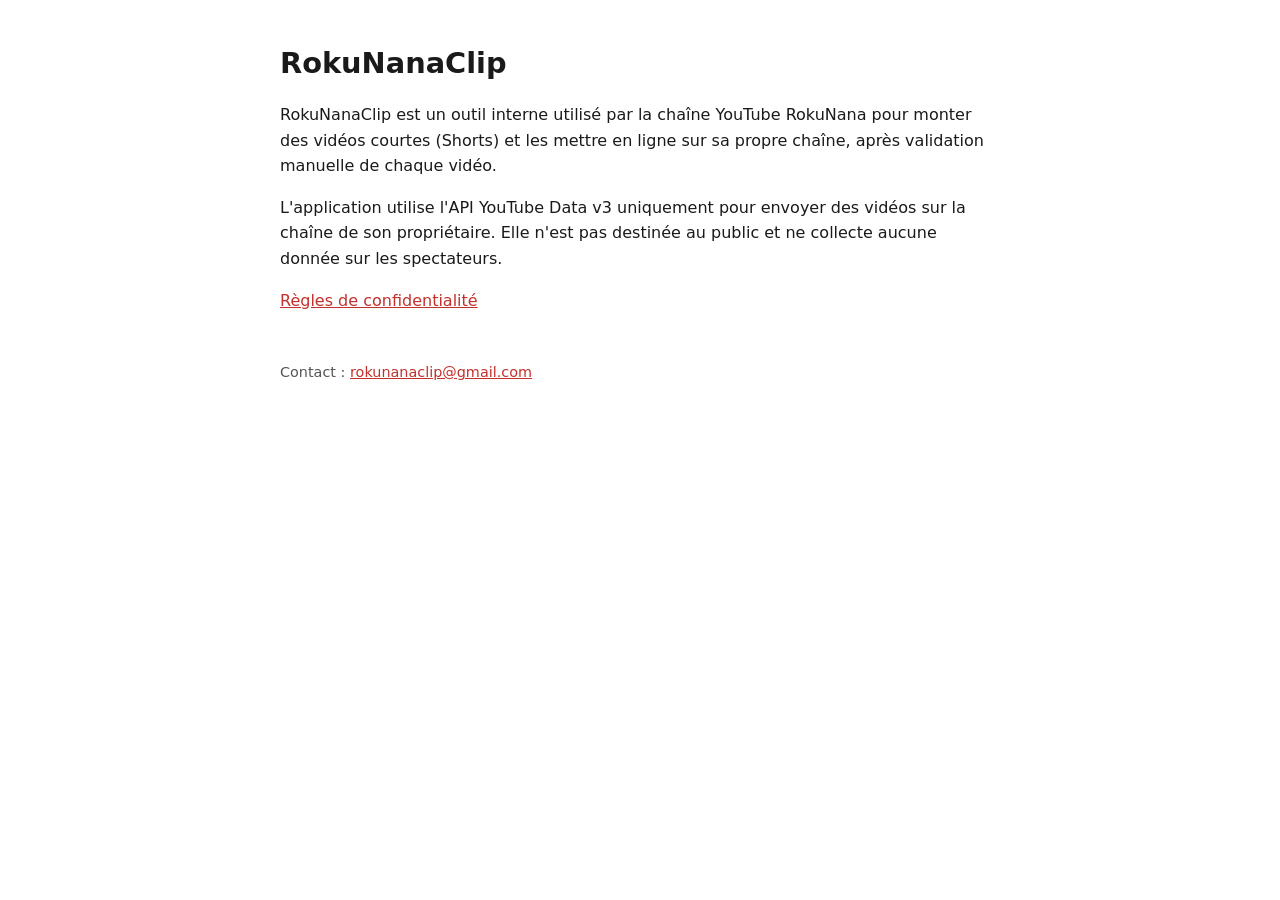
==== index.html @ c2d475ef "Home and privacy pages for the RokuNanaClip OAuth consent screen Co-Authored-By: Claude Opus 5.5 <no" ====
<!doctype html>
<html lang="fr"><head><meta charset="utf-8"><meta name="viewport" content="width=device-width,initial-scale=1">
<title>RokuNanaClip</title><link rel="stylesheet" href="style.css"></head>
<body><main>
<h1>RokuNanaClip</h1>
<p>RokuNanaClip est un outil interne utilisé par la chaîne YouTube RokuNana pour monter des vidéos courtes (Shorts) et les mettre en ligne sur sa propre chaîne, après validation manuelle de chaque vidéo.</p>
<p>L'application utilise l'API YouTube Data v3 uniquement pour envoyer des vidéos sur la chaîne de son propriétaire. Elle n'est pas destinée au public et ne collecte aucune donnée sur les spectateurs.</p>
<p><a href="privacy.html">Règles de confidentialité</a></p>
<footer>Contact : <a href="mailto:rokunanaclip@gmail.com">rokunanaclip@gmail.com</a></footer>
</main></body></html>
---- style.css ----
:root{--bg:#fff;--fg:#1a1a1a;--muted:#555;--accent:#c4302b}
@media (prefers-color-scheme:dark){:root{--bg:#141414;--fg:#eee;--muted:#aaa;--accent:#ff5c55}}
body{margin:0;background:var(--bg);color:var(--fg);font:16px/1.6 system-ui,-apple-system,Segoe UI,Roboto,sans-serif}
main{max-width:720px;margin:0 auto;padding:40px 16px}
h1{font-size:1.8rem;margin:0 0 .5rem}h2{font-size:1.15rem;margin-top:2rem}
a{color:var(--accent)}p.muted,footer{color:var(--muted)}footer{margin-top:3rem;font-size:.9rem}
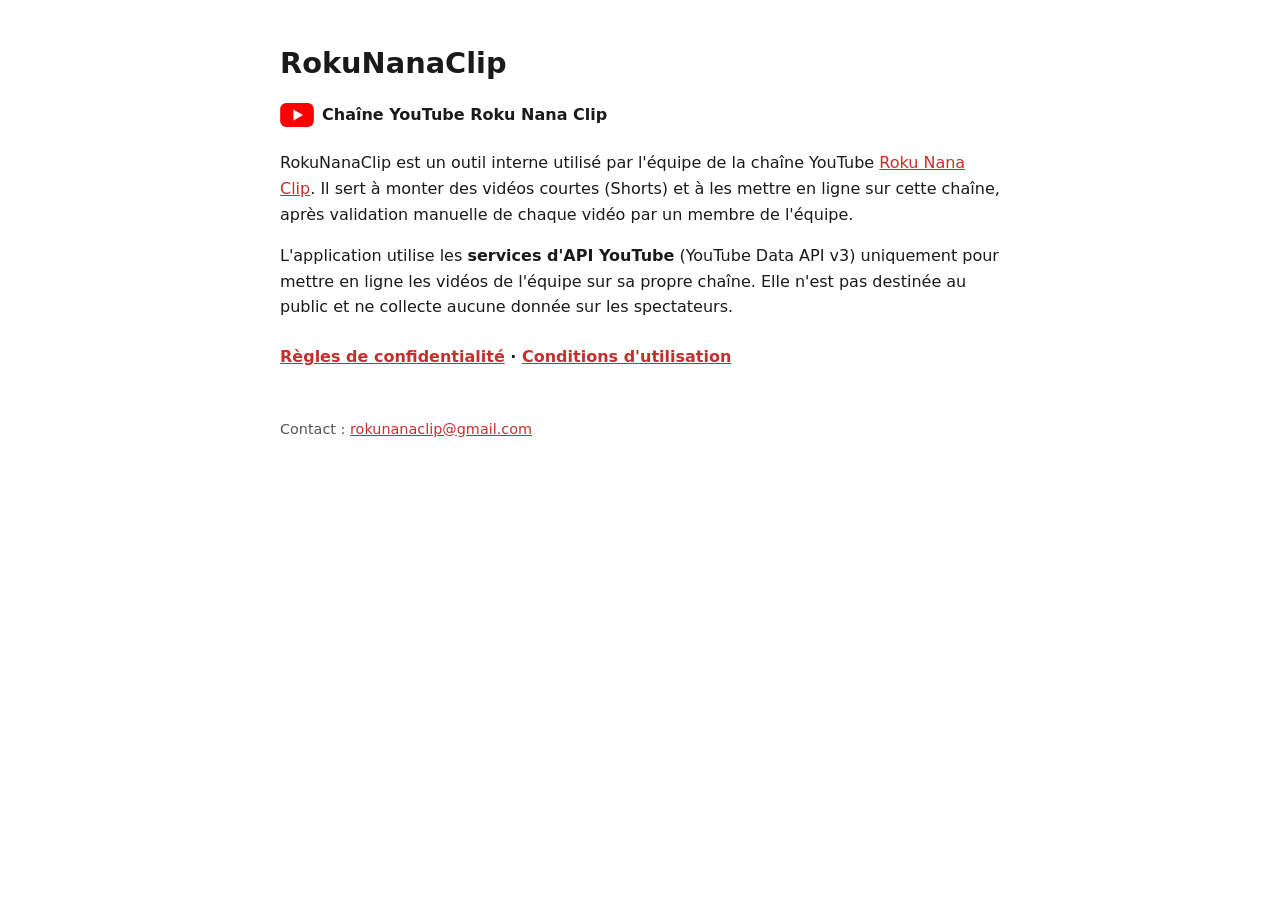
==== commit 57c9a397: "Privacy: YouTube API Services, Google privacy link, revocation, deletion; add terms page; YouTube li" ====
--- a/index.html
+++ b/index.html
@@ -3,8 +3,9 @@
 <title>RokuNanaClip</title><link rel="stylesheet" href="style.css"></head>
 <body><main>
 <h1>RokuNanaClip</h1>
-<p>RokuNanaClip est un outil interne utilisé par la chaîne YouTube RokuNana pour monter des vidéos courtes (Shorts) et les mettre en ligne sur sa propre chaîne, après validation manuelle de chaque vidéo.</p>
-<p>L'application utilise l'API YouTube Data v3 uniquement pour envoyer des vidéos sur la chaîne de son propriétaire. Elle n'est pas destinée au public et ne collecte aucune donnée sur les spectateurs.</p>
-<p><a href="privacy.html">Règles de confidentialité</a></p>
+<p class="yt"><a href="https://www.youtube.com/@rokunanaclip"><svg class="ytlogo" viewBox="0 0 28 20" aria-hidden="true"><rect width="28" height="20" rx="5" fill="#FF0000"/><path d="M11 5.5v9l8-4.5z" fill="#fff"/></svg> Chaîne YouTube Roku Nana Clip</a></p>
+<p>RokuNanaClip est un outil interne utilisé par l'équipe de la chaîne YouTube <a href="https://www.youtube.com/@rokunanaclip">Roku Nana Clip</a>. Il sert à monter des vidéos courtes (Shorts) et à les mettre en ligne sur cette chaîne, après validation manuelle de chaque vidéo par un membre de l'équipe.</p>
+<p>L'application utilise les <strong>services d'API YouTube</strong> (YouTube Data API v3) uniquement pour mettre en ligne les vidéos de l'équipe sur sa propre chaîne. Elle n'est pas destinée au public et ne collecte aucune donnée sur les spectateurs.</p>
+<nav class="links"><a href="privacy.html">Règles de confidentialité</a> · <a href="terms.html">Conditions d'utilisation</a></nav>
 <footer>Contact : <a href="mailto:rokunanaclip@gmail.com">rokunanaclip@gmail.com</a></footer>
 </main></body></html>
--- a/style.css
+++ b/style.css
@@ -4,3 +4,7 @@
 main{max-width:720px;margin:0 auto;padding:40px 16px}
 h1{font-size:1.8rem;margin:0 0 .5rem}h2{font-size:1.15rem;margin-top:2rem}
 a{color:var(--accent)}p.muted,footer{color:var(--muted)}footer{margin-top:3rem;font-size:.9rem}
+.yt a{display:inline-flex;align-items:center;gap:.5rem;font-weight:600;color:var(--fg);text-decoration:none}
+.ytlogo{width:34px;height:24px}
+nav.links{margin-top:1.5rem;font-weight:600}
+ul{padding-left:1.2rem}li{margin:.35rem 0}
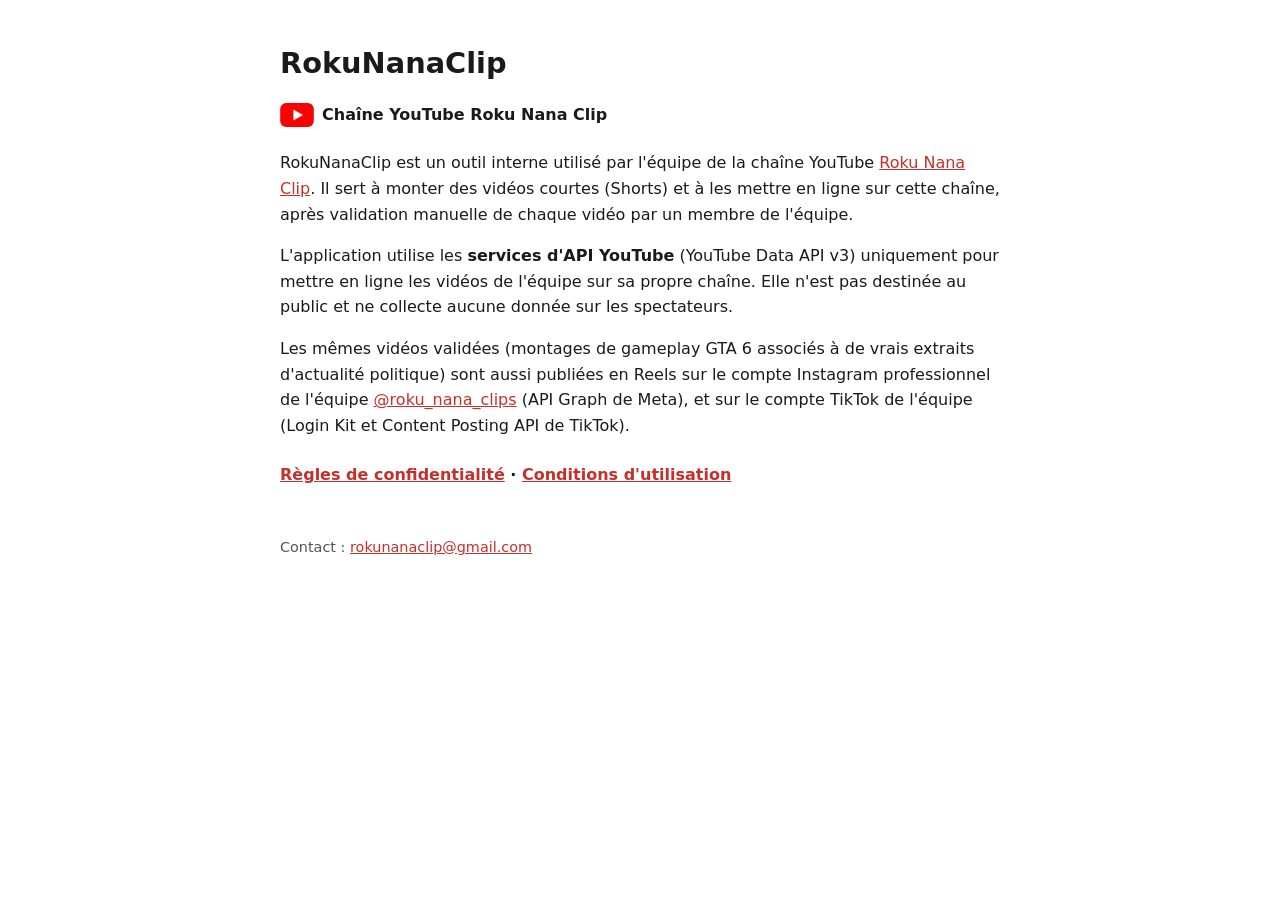
==== commit 06b520c4: "Add Instagram and TikTok to privacy policy and terms Extend privacy.html, terms.html and index.html " ====
--- a/index.html
+++ b/index.html
@@ -6,6 +6,7 @@
 <p class="yt"><a href="https://www.youtube.com/@rokunanaclip"><svg class="ytlogo" viewBox="0 0 28 20" aria-hidden="true"><rect width="28" height="20" rx="5" fill="#FF0000"/><path d="M11 5.5v9l8-4.5z" fill="#fff"/></svg> Chaîne YouTube Roku Nana Clip</a></p>
 <p>RokuNanaClip est un outil interne utilisé par l'équipe de la chaîne YouTube <a href="https://www.youtube.com/@rokunanaclip">Roku Nana Clip</a>. Il sert à monter des vidéos courtes (Shorts) et à les mettre en ligne sur cette chaîne, après validation manuelle de chaque vidéo par un membre de l'équipe.</p>
 <p>L'application utilise les <strong>services d'API YouTube</strong> (YouTube Data API v3) uniquement pour mettre en ligne les vidéos de l'équipe sur sa propre chaîne. Elle n'est pas destinée au public et ne collecte aucune donnée sur les spectateurs.</p>
+<p>Les mêmes vidéos validées (montages de gameplay GTA 6 associés à de vrais extraits d'actualité politique) sont aussi publiées en Reels sur le compte Instagram professionnel de l'équipe <a href="https://www.instagram.com/roku_nana_clips/">@roku_nana_clips</a> (API Graph de Meta), et sur le compte TikTok de l'équipe (Login Kit et Content Posting API de TikTok).</p>
 <nav class="links"><a href="privacy.html">Règles de confidentialité</a> · <a href="terms.html">Conditions d'utilisation</a></nav>
 <footer>Contact : <a href="mailto:rokunanaclip@gmail.com">rokunanaclip@gmail.com</a></footer>
 </main></body></html>
